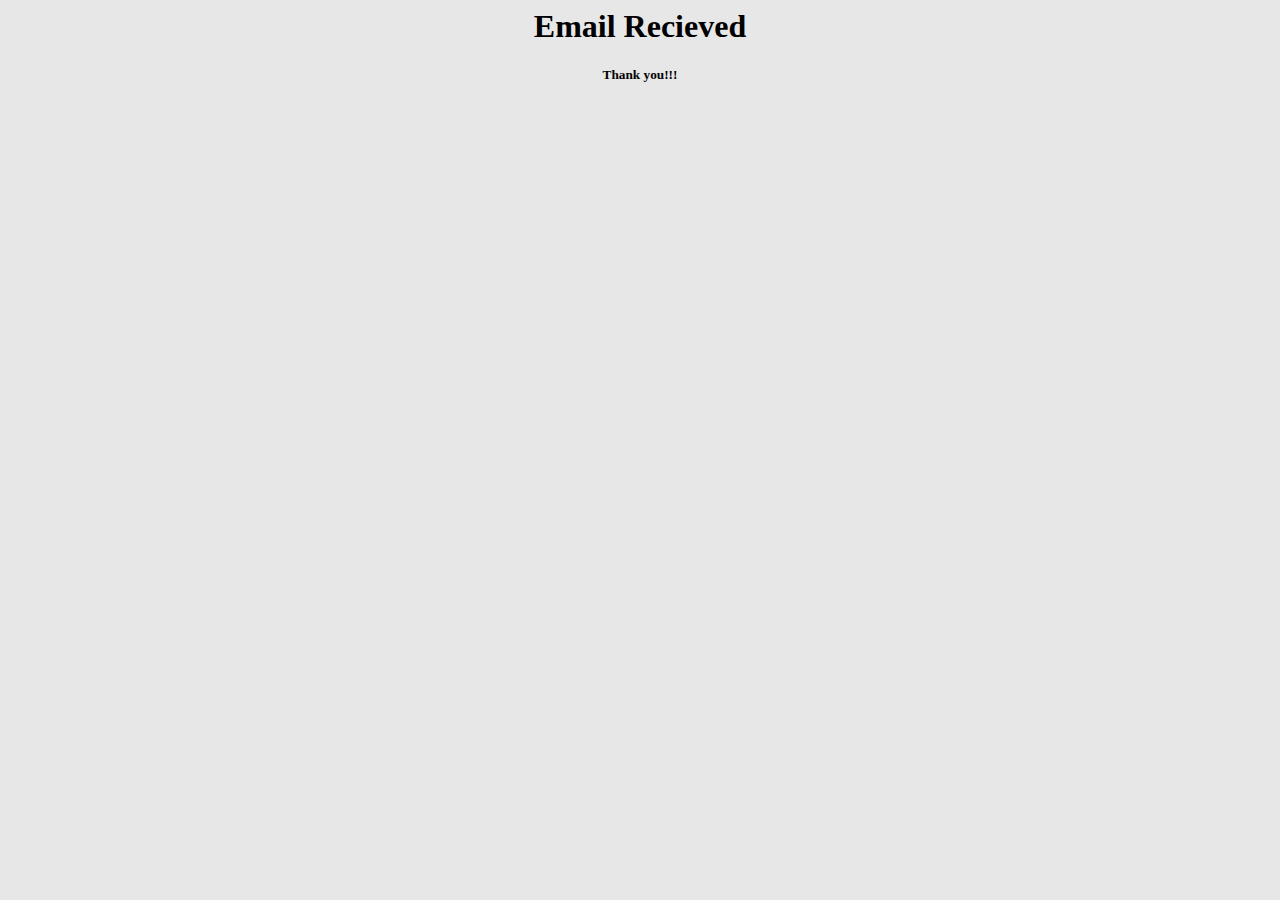
==== templates/confirm.html @ e3715f49 "Update confirm.html" ====
<html>
  <head>
    <title>Confirm</title>  
  </head>
  <style>
    div {
      margin: auto;
    } 
  </style>
  <body style="background-color:#e7e7e7;">


    <div style="text-align:center" "margin:auto" ;>
      <h1>Email Recieved</h1> 
      <h5>Thank you!!!</h5>
    </div>
  </body>
</html>
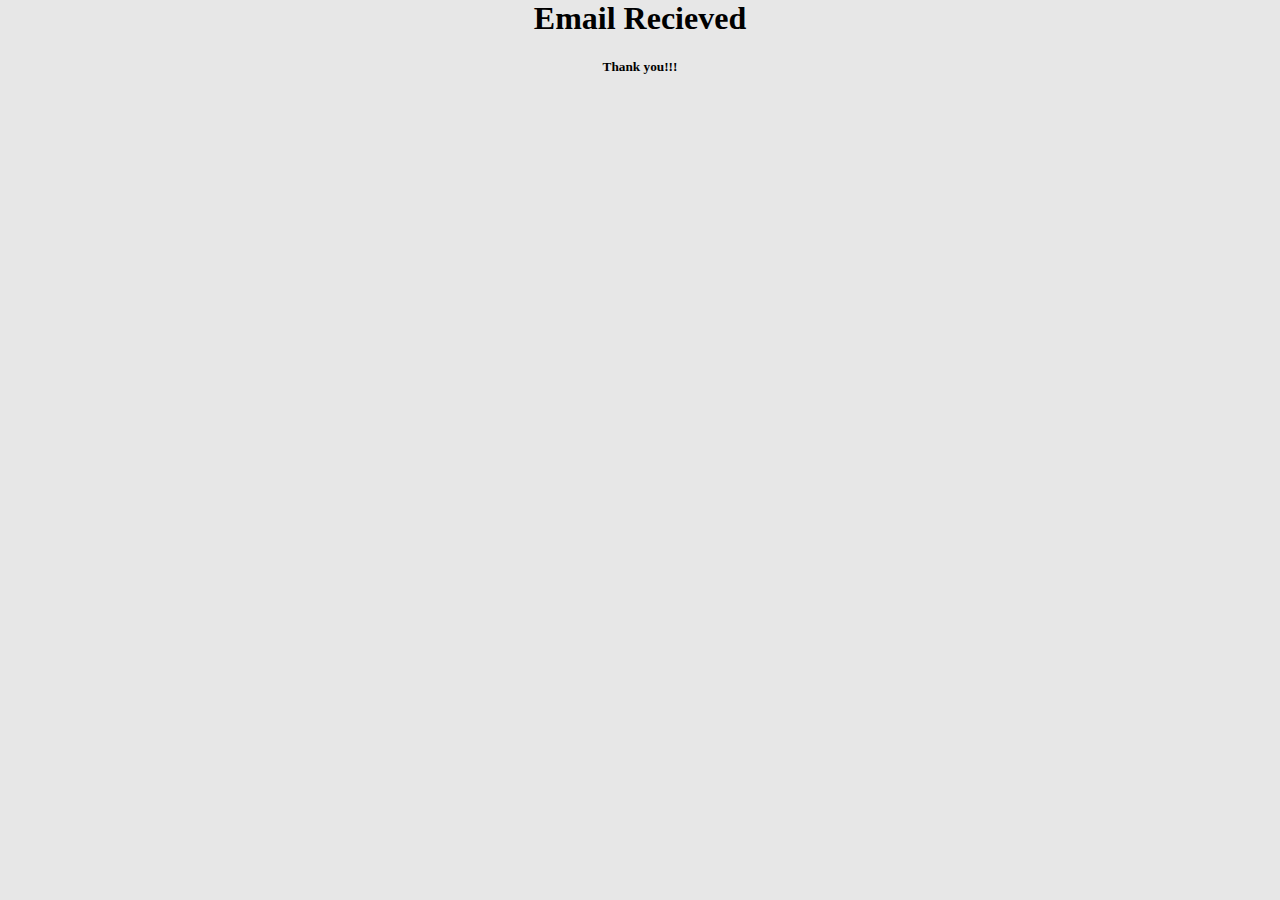
==== commit a3340079: "Update confirm.html" ====
--- a/templates/confirm.html
+++ b/templates/confirm.html
@@ -3,14 +3,14 @@
     <title>Confirm</title>  
   </head>
   <style>
-    div {
+    body {
       margin: auto;
     } 
   </style>
   <body style="background-color:#e7e7e7;">
 
 
-    <div style="text-align:center" "margin:auto" ;>
+    <div style="text-align:center" "margin:auto;" >
       <h1>Email Recieved</h1> 
       <h5>Thank you!!!</h5>
     </div>
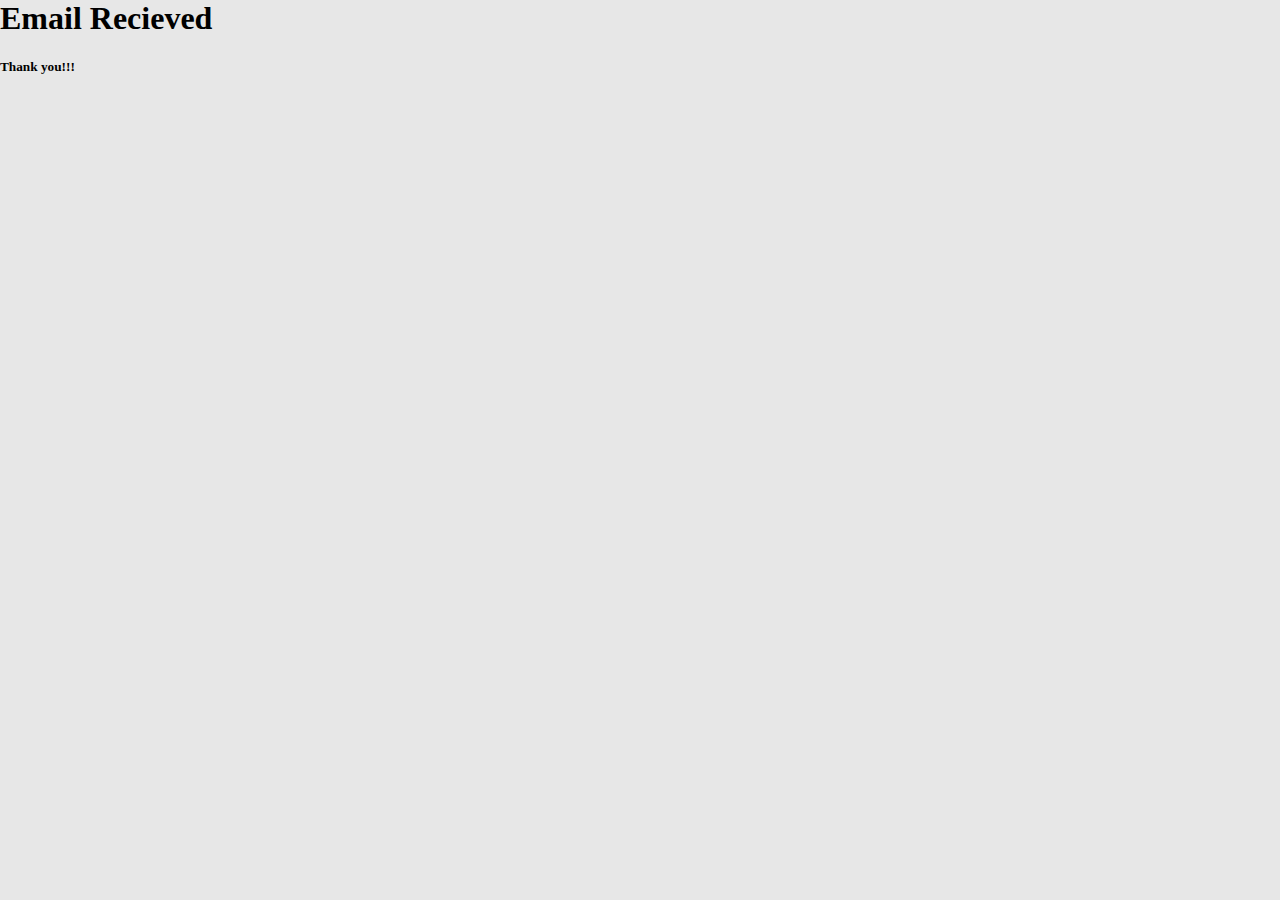
==== commit 2c15fea5: "Update confirm.html" ====
--- a/templates/confirm.html
+++ b/templates/confirm.html
@@ -10,7 +10,7 @@
   <body style="background-color:#e7e7e7;">
 
 
-    <div style="text-align:center" "margin:auto;" >
+    <div style="text-align:centermargin:auto;" >
       <h1>Email Recieved</h1> 
       <h5>Thank you!!!</h5>
     </div>
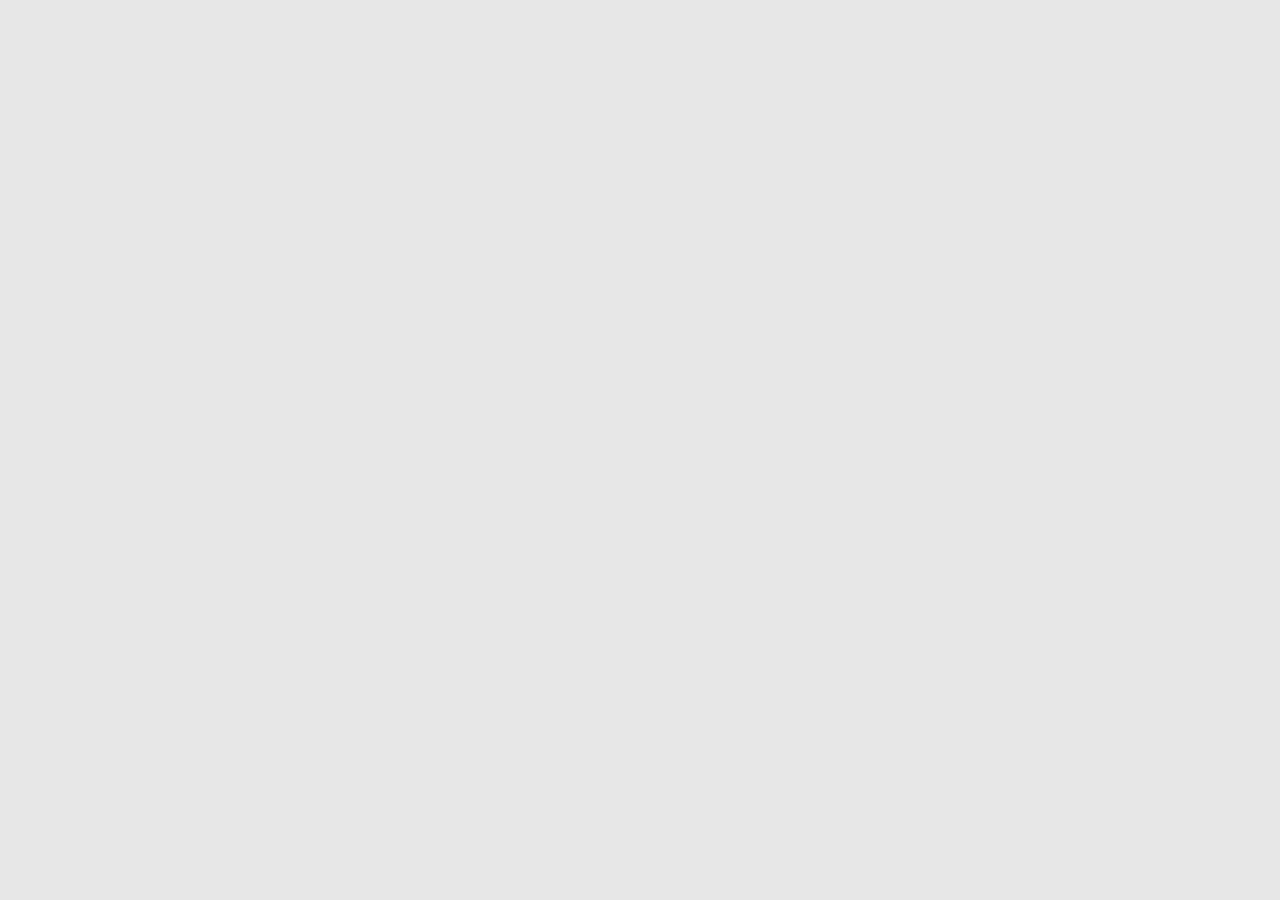
==== commit 91e9c930: "Update confirm.html" ====
--- a/templates/confirm.html
+++ b/templates/confirm.html
@@ -10,7 +10,7 @@
   <body style="background-color:#e7e7e7;">
 
 
-    <div style="text-align:centermargin:auto;" >
+    <div style="text-align:center>
       <h1>Email Recieved</h1> 
       <h5>Thank you!!!</h5>
     </div>
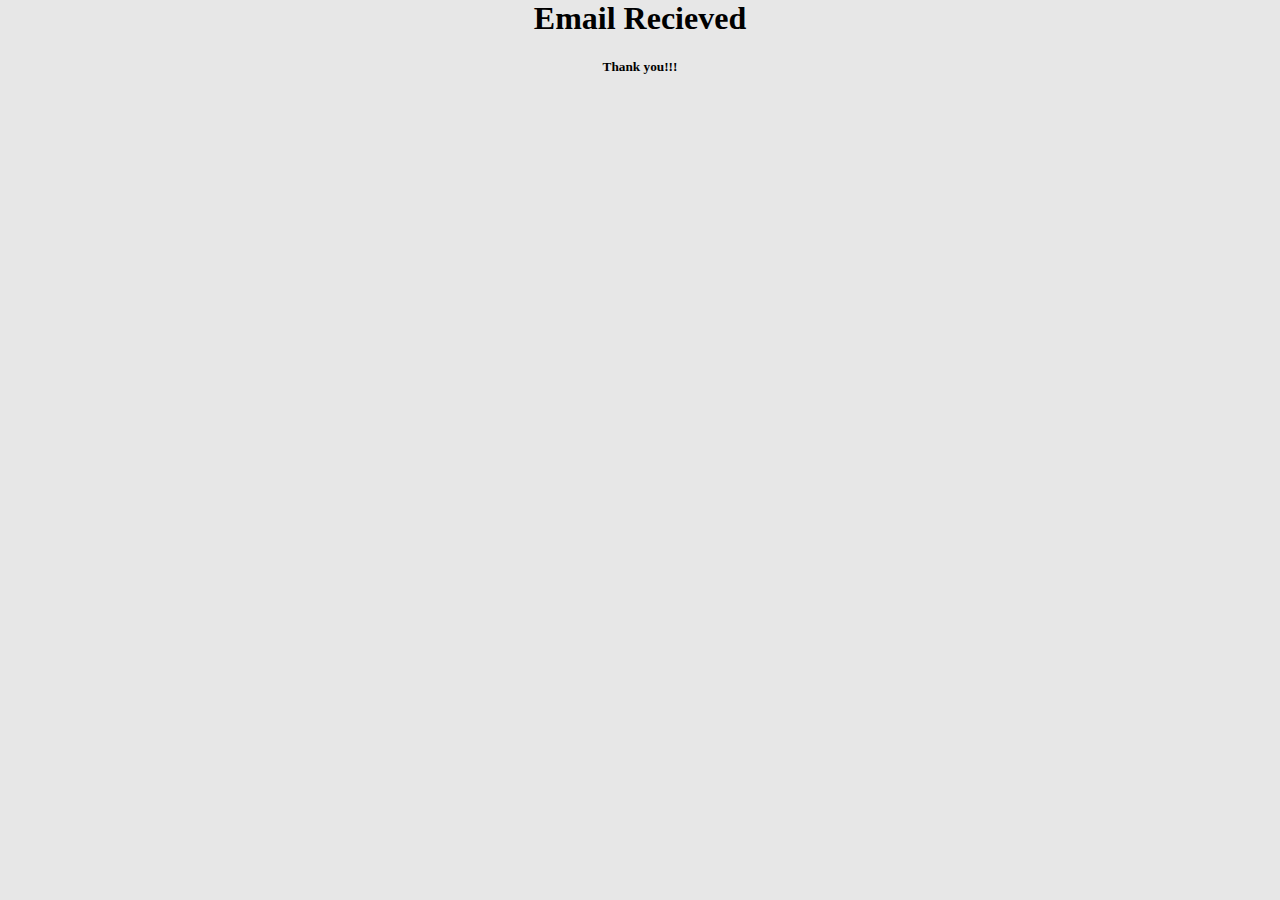
==== commit 1a1d3a3e: "Update confirm.html" ====
--- a/templates/confirm.html
+++ b/templates/confirm.html
@@ -10,7 +10,7 @@
   <body style="background-color:#e7e7e7;">
 
 
-    <div style="text-align:center>
+    <div style="text-align:center">
       <h1>Email Recieved</h1> 
       <h5>Thank you!!!</h5>
     </div>
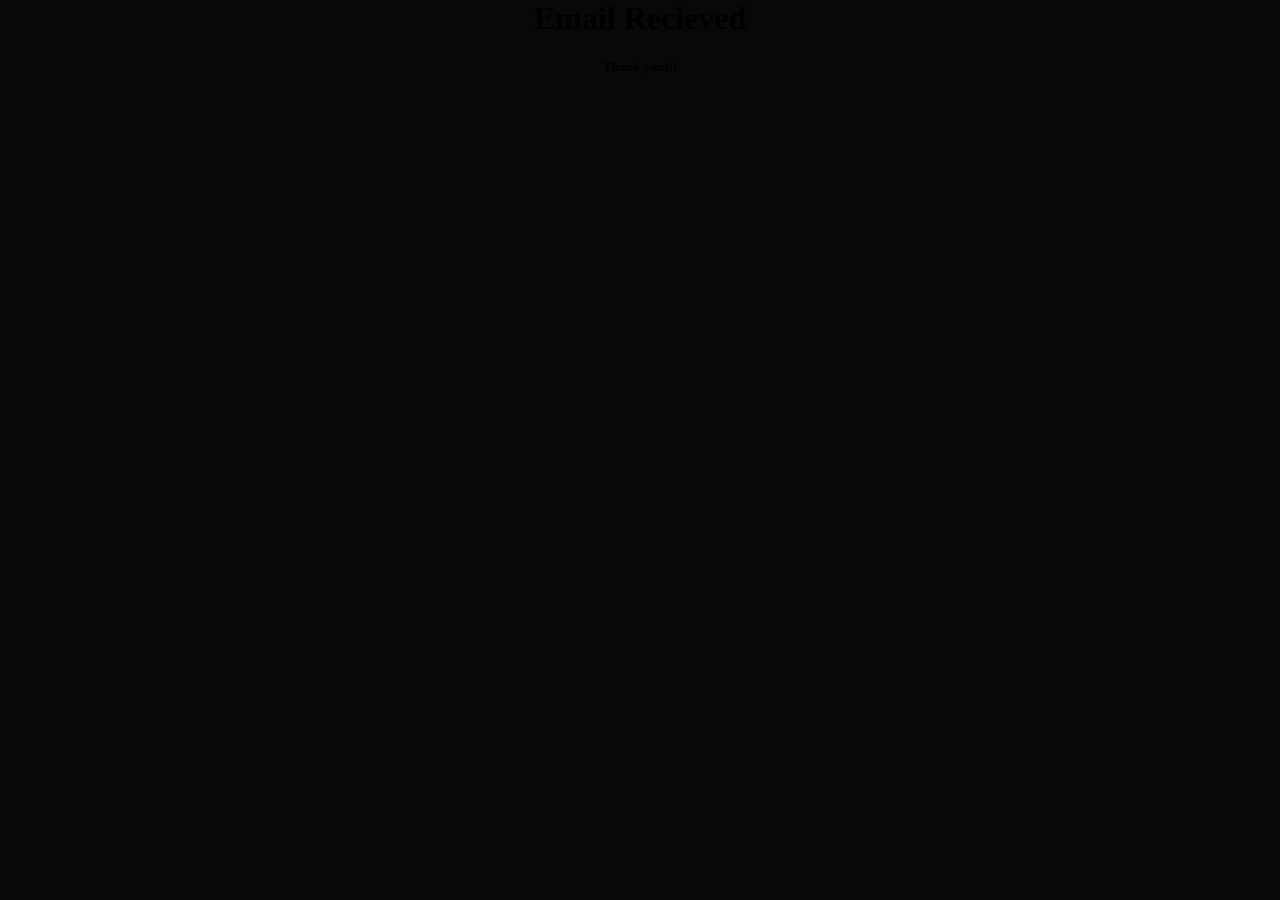
==== commit 6ea31e36: "Update confirm.html" ====
--- a/templates/confirm.html
+++ b/templates/confirm.html
@@ -7,10 +7,10 @@
       margin: auto;
     } 
   </style>
-  <body style="background-color:#e7e7e7;">
+  <body style="background-color:#080808;">
 
 
-    <div style="text-align:center">
+    <div style="text-align:center;">
       <h1>Email Recieved</h1> 
       <h5>Thank you!!!</h5>
     </div>
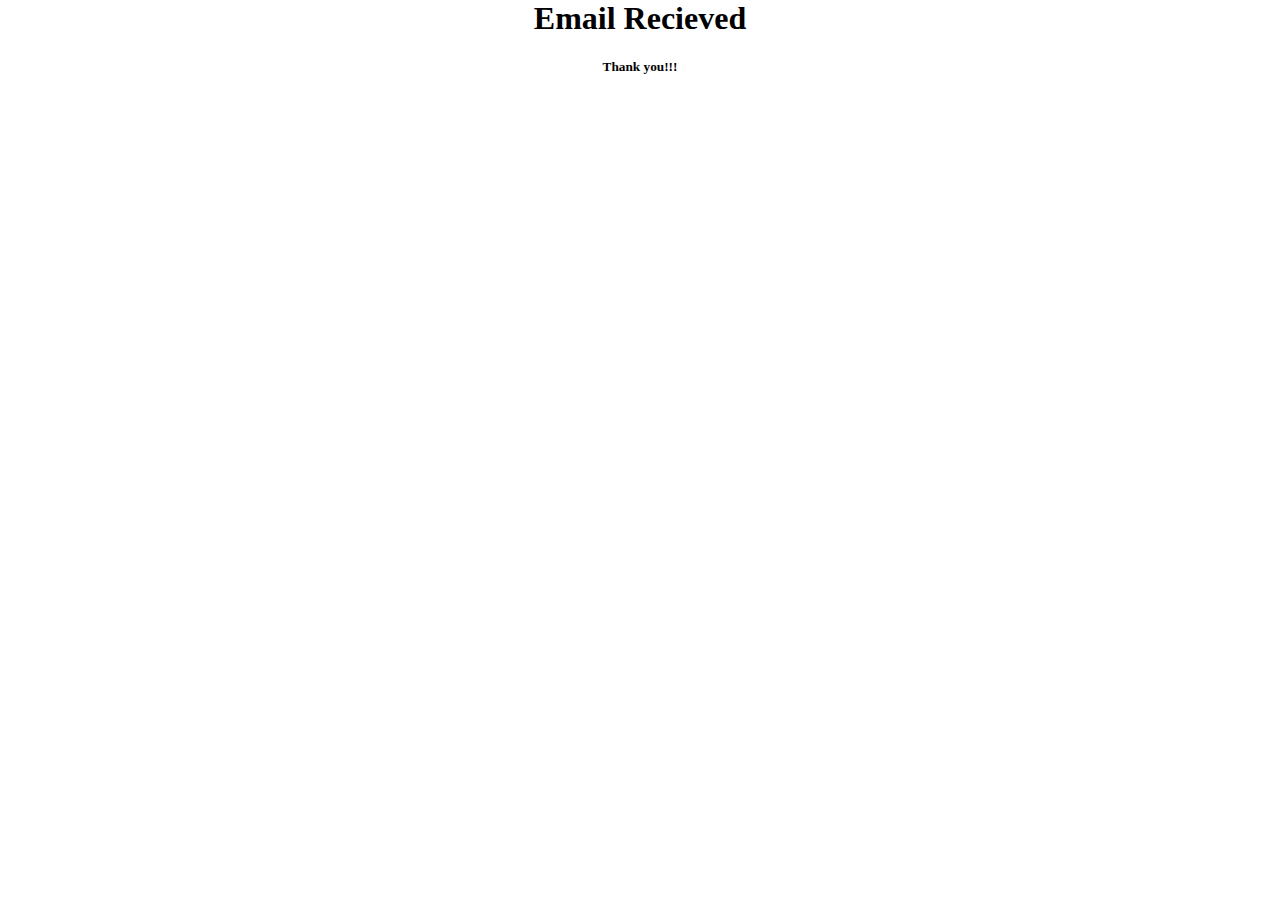
==== commit 2917894b: "Update confirm.html" ====
--- a/templates/confirm.html
+++ b/templates/confirm.html
@@ -7,7 +7,7 @@
       margin: auto;
     } 
   </style>
-  <body style="background-color:#080808;">
+  <body style="background-color:#ffffff;">
 
 
     <div style="text-align:center;">
